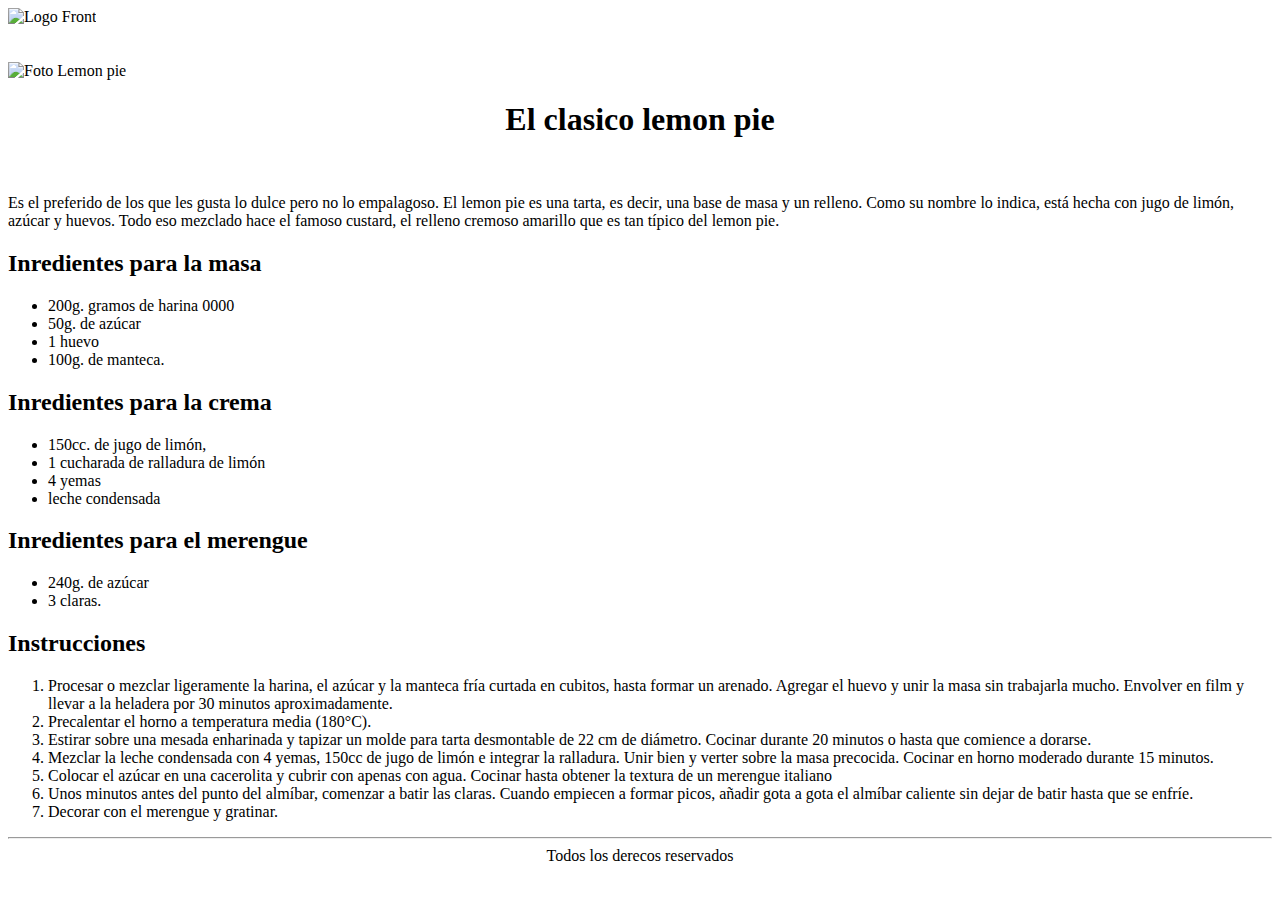
==== lemon-pie.html @ a15cb759 "Cree la pagina del Lemon pie" ====
<!DOCTYPE html>
<html lang="es">
<head>
    <meta charset="UTF-8">
    <meta http-equiv="X-UA-Compatible" content="IE=edge">
    <meta name="viewport" content="width=device-width, initial-scale=1.0">
    <title> LemonPie </title>
</head>
<head> </head>
<header>
<img src="./Group.png" alt="Logo Front">
</header>
<body>
    <br>
    <br>
    <img src="lemon-pie 1.jpg" alt="Foto Lemon pie">
    <h1 align= "center" > 
        El clasico lemon pie
           </h1>
           <br>
           <p> Es el preferido de los que les gusta lo dulce pero no lo empalagoso. El lemon pie es una tarta, es decir, una base de masa y un relleno. Como su nombre lo indica, está hecha con jugo de limón, azúcar y huevos. Todo eso mezclado hace el famoso custard, el relleno cremoso amarillo que es tan típico del lemon pie.</p>
       <h2> Inredientes para la masa </h2>
       <ul> 
          <li>200g. gramos de harina 0000 </li> 
           <li>50g. de azúcar</li>
         <li>  1 huevo </li>
       <li>100g. de manteca. </li>
       </ul>
      
       <h2> Inredientes para la crema</h2>
       <ul>
           <li>150cc. de jugo de limón,</li> 
           <li>1 cucharada de ralladura de limón </li>
           <li>4 yemas </li>
           <li>leche condensada</li>
   
       </ul>
       
       <h2> Inredientes para el merengue </h2>
       <ul>
           <li>240g. de azúcar</li>
            <li>3 claras.</li>
   
       </ul> 
       <h2> Instrucciones </h2>
      <ol type="1"> 
          <li>Procesar o mezclar ligeramente la harina, el azúcar y la manteca fría curtada en cubitos, hasta formar un arenado. Agregar el huevo y unir la masa sin trabajarla mucho. Envolver en film y llevar a la heladera por 30 minutos aproximadamente.
       </li> 
       <li>Precalentar el horno a temperatura media (180°C).
       </li>
           
          <li> Estirar sobre una mesada enharinada y tapizar un molde para tarta desmontable de 22 cm de diámetro. Cocinar durante 20 minutos o hasta que comience a dorarse.
       </li>
           
           <li>Mezclar la leche condensada con 4 yemas, 150cc de jugo de limón e integrar la ralladura. Unir bien y verter sobre la masa precocida. Cocinar en horno moderado durante 15 minutos.</li>
       
           <li>Colocar el azúcar en una cacerolita y cubrir con apenas con agua. Cocinar hasta obtener la textura de un merengue italiano</li>
           
           
           <li>Unos minutos antes del punto del almíbar, comenzar a batir las claras. Cuando empiecen a formar picos, añadir gota a gota el almíbar caliente sin dejar de batir hasta que se enfríe.</li>
          
           <li>Decorar con el merengue y gratinar.</li> </ol>
       

</body>
<hr>
<footer align= "center"> Todos los derecos reservados
</footer>
</html>
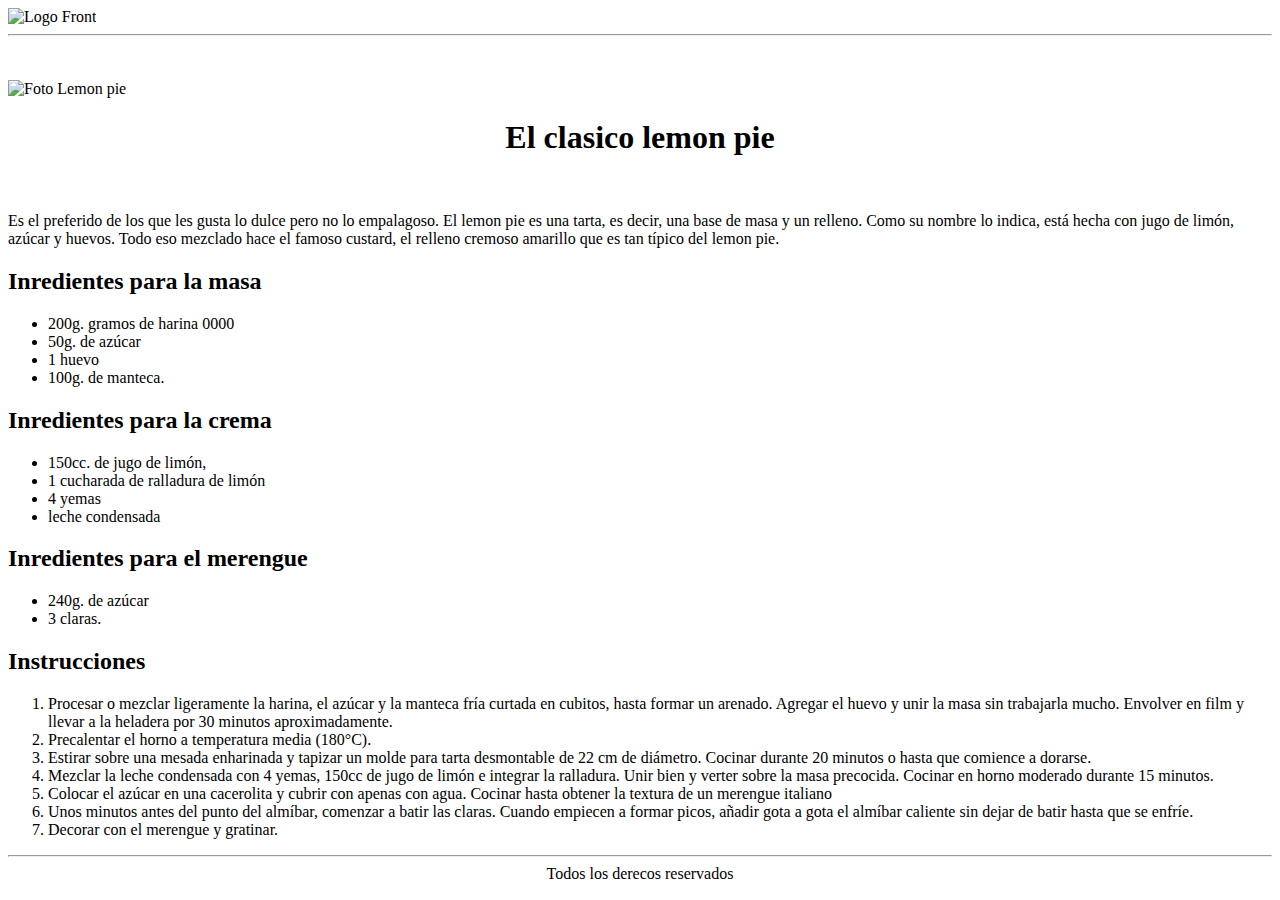
==== commit 86fb9480: "Agregue una linea al encabezado en lemon-pie" ====
--- a/lemon-pie.html
+++ b/lemon-pie.html
@@ -10,6 +10,7 @@
 <header>
 <img src="./Group.png" alt="Logo Front">
 </header>
+<hr>
 <body>
     <br>
     <br>
